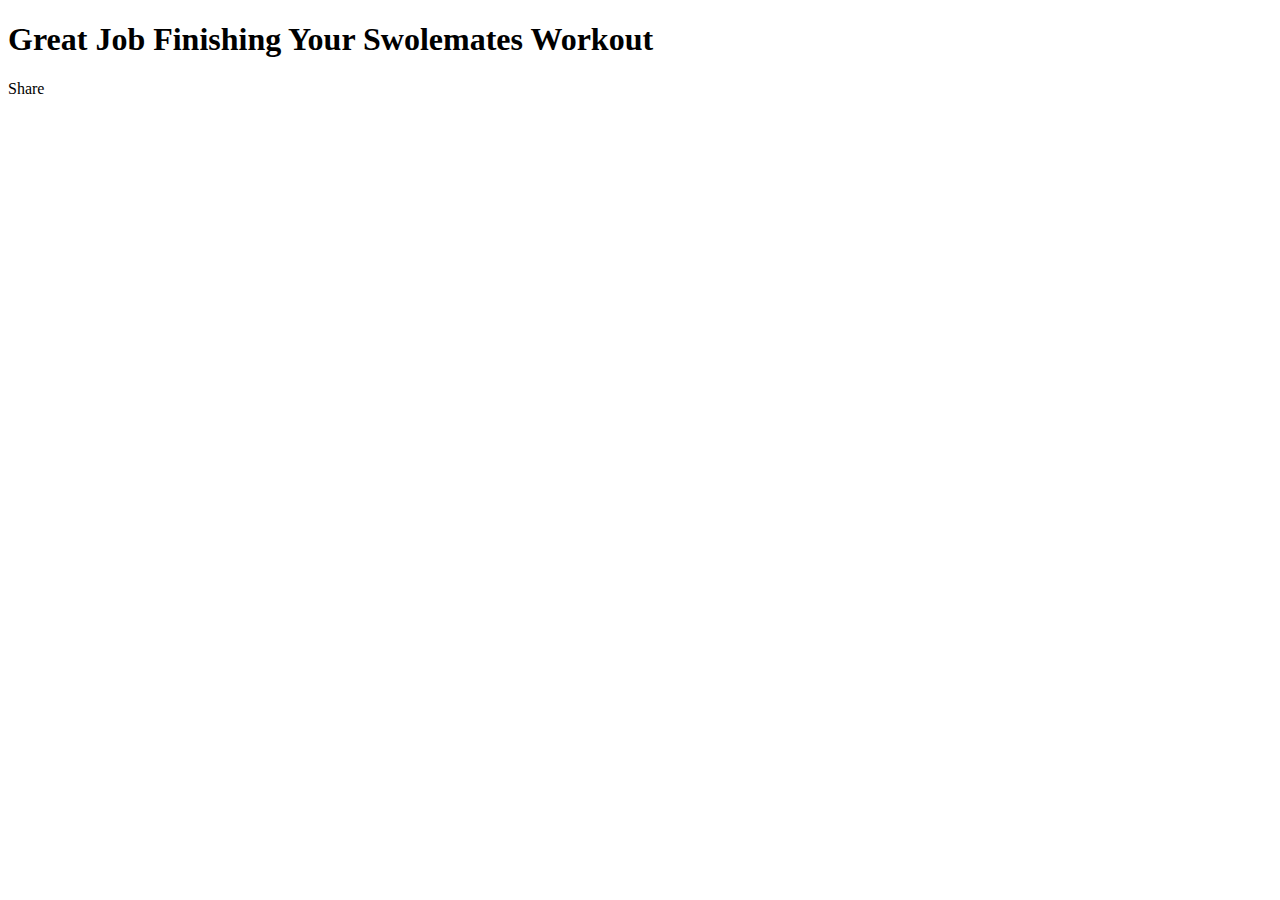
==== sharepage.html @ 981c5aab "Share your workout to Facebook" ====
<!DOCTYPE html>
<html lang="en-us">

<head>
        <link rel="stylesheet" href="https://stackpath.bootstrapcdn.com/bootstrap/4.1.3/css/bootstrap.min.css" integrity="sha384-MCw98/SFnGE8fJT3GXwEOngsV7Zt27NXFoaoApmYm81iuXoPkFOJwJ8ERdknLPMO" crossorigin="anonymous">

  <meta charset="UTF-8">
  <title>Swolemate Finish Page</title>

  
</head>


  <body>
<h1>Great Job Finishing Your Swolemates Workout</h1>
<a href="https://media.giphy.com/media/b9j2AgTyXs3HW/giphy.gif"></a>
<div id="shareBtn" class="btn btn-success clearfix">Share</div>

 <script>
      window.fbAsyncInit = function() {
      FB.init({
        appId            : '779831462355252',
        autoLogAppEvents : true,
        xfbml            : true,
        version          : 'v3.2'
      });
    };

    (function(d, s, id){
      var js, fjs = d.getElementsByTagName(s)[0];
      if (d.getElementById(id)) {return;}
      js = d.createElement(s); js.id = id;
      js.src = "https://connect.facebook.net/en_US/sdk.js";
      fjs.parentNode.insertBefore(js, fjs);
    }(document, 'script', 'facebook-jssdk'));

    document.getElementById('shareBtn').onclick = function() {
      FB.ui({
        method: 'share',
        display: 'popup',
        quote: 'I just used Swolemates to work off my bad choices from the weekend! You should try it too!',
        href: 'www.github.io',
      }, function(response){});
    }
  </script>
  </body>

  </html>
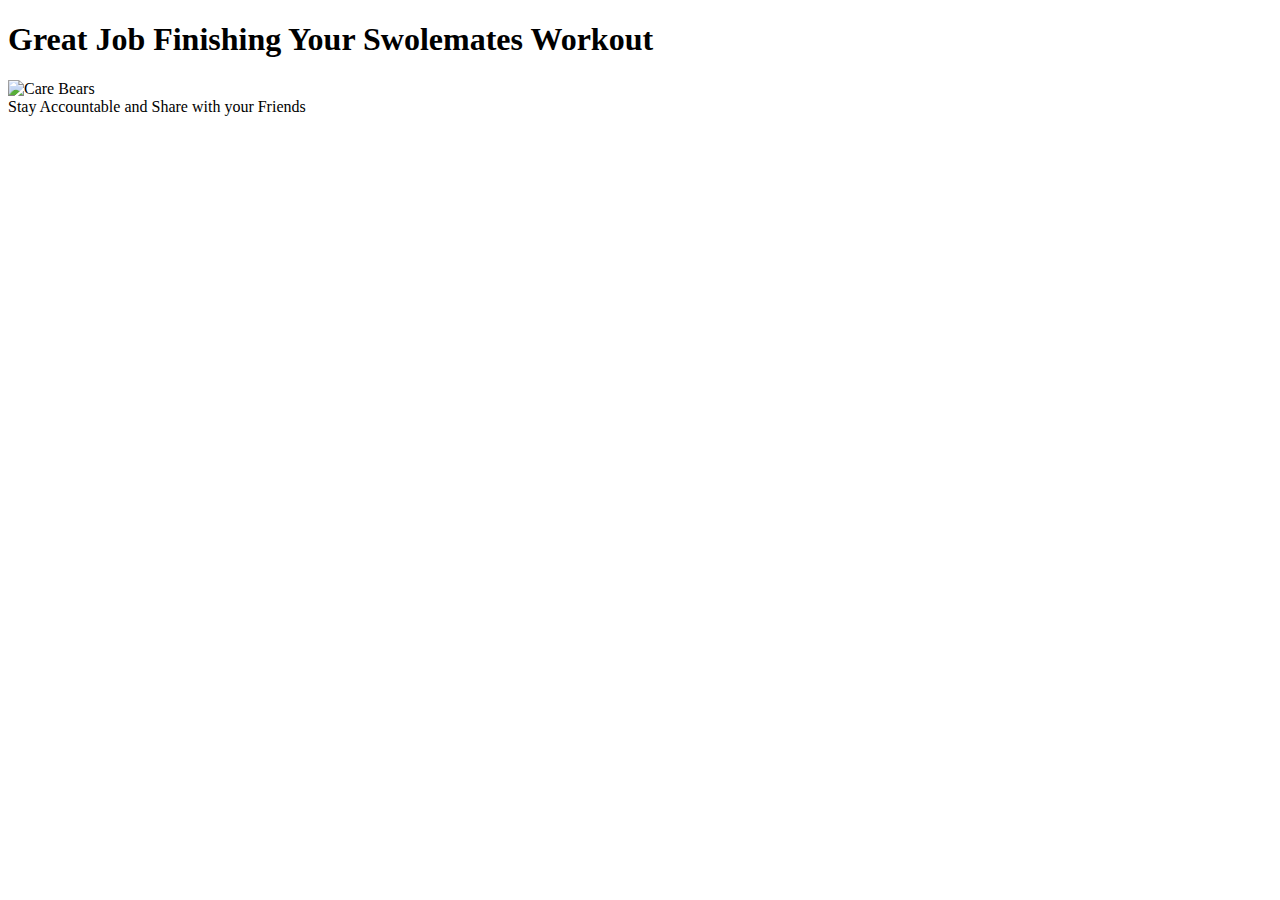
==== commit dad59a26: "Update sharepage.html" ====
--- a/sharepage.html
+++ b/sharepage.html
@@ -11,10 +11,10 @@
 </head>
 
 
-  <body>
+  
 <h1>Great Job Finishing Your Swolemates Workout</h1>
-<a href="https://media.giphy.com/media/b9j2AgTyXs3HW/giphy.gif"></a>
-<div id="shareBtn" class="btn btn-success clearfix">Share</div>
+<img src="https://media.giphy.com/media/b9j2AgTyXs3HW/giphy.gif" alt="Care Bears" height="350">
+<div id="shareBtn" class="btn btn-success clearfix">Stay Accountable and Share with your Friends</div>
 
  <script>
       window.fbAsyncInit = function() {
@@ -39,10 +39,10 @@
         method: 'share',
         display: 'popup',
         quote: 'I just used Swolemates to work off my bad choices from the weekend! You should try it too!',
-        href: 'www.github.io',
+        href: 'github.com/sarabuckley/Bootcamp-Project-1.git',
       }, function(response){});
     }
   </script>
   </body>
 
-  </html>+  </html>
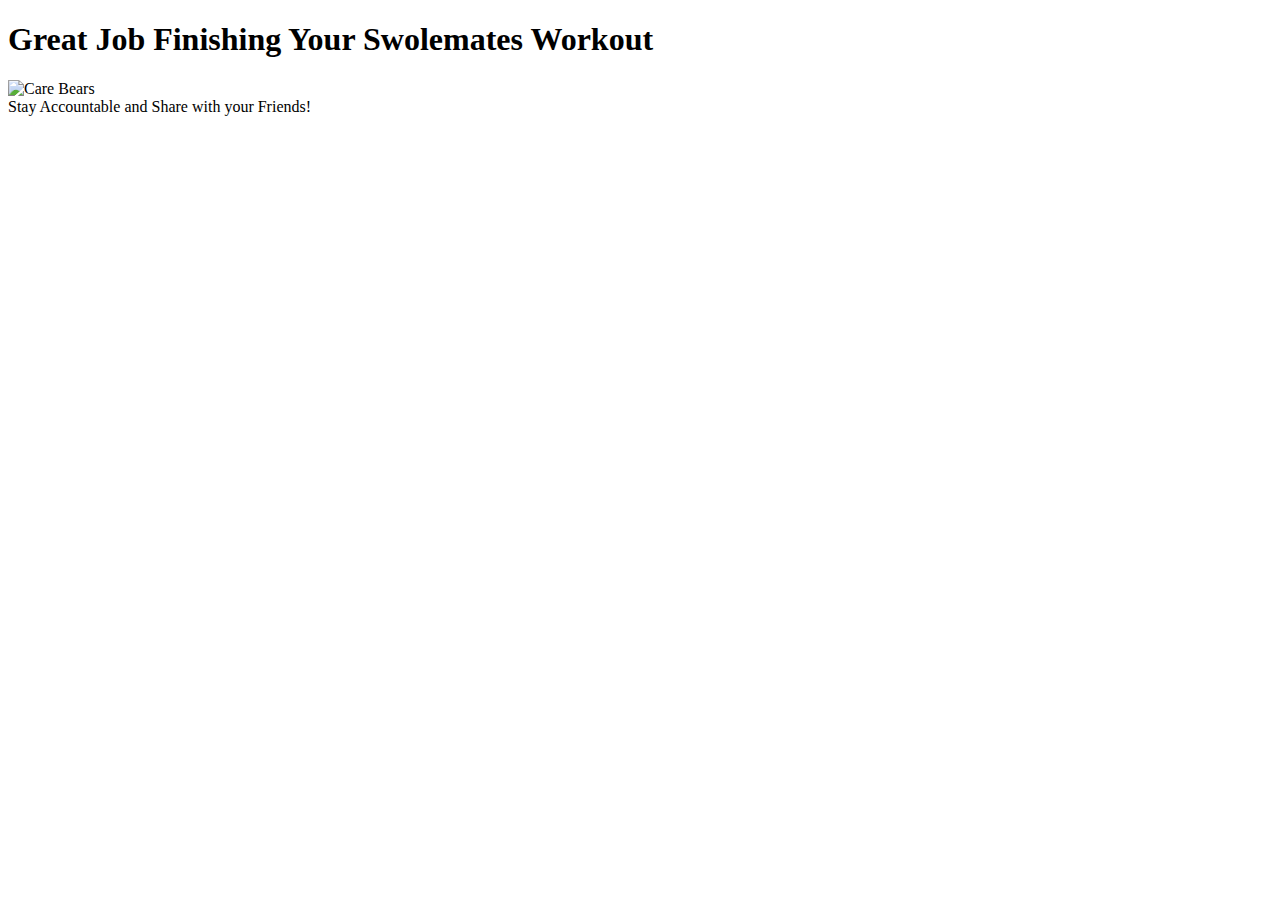
==== commit a6f2570f: "Update sharepage.html" ====
--- a/sharepage.html
+++ b/sharepage.html
@@ -14,7 +14,7 @@
   
 <h1>Great Job Finishing Your Swolemates Workout</h1>
 <img src="https://media.giphy.com/media/b9j2AgTyXs3HW/giphy.gif" alt="Care Bears" height="350">
-<div id="shareBtn" class="btn btn-success clearfix">Stay Accountable and Share with your Friends</div>
+<div id="shareBtn" class="btn btn-outline-danger btn-lg clearfix">Stay Accountable and Share with your Friends!</div>
 
  <script>
       window.fbAsyncInit = function() {
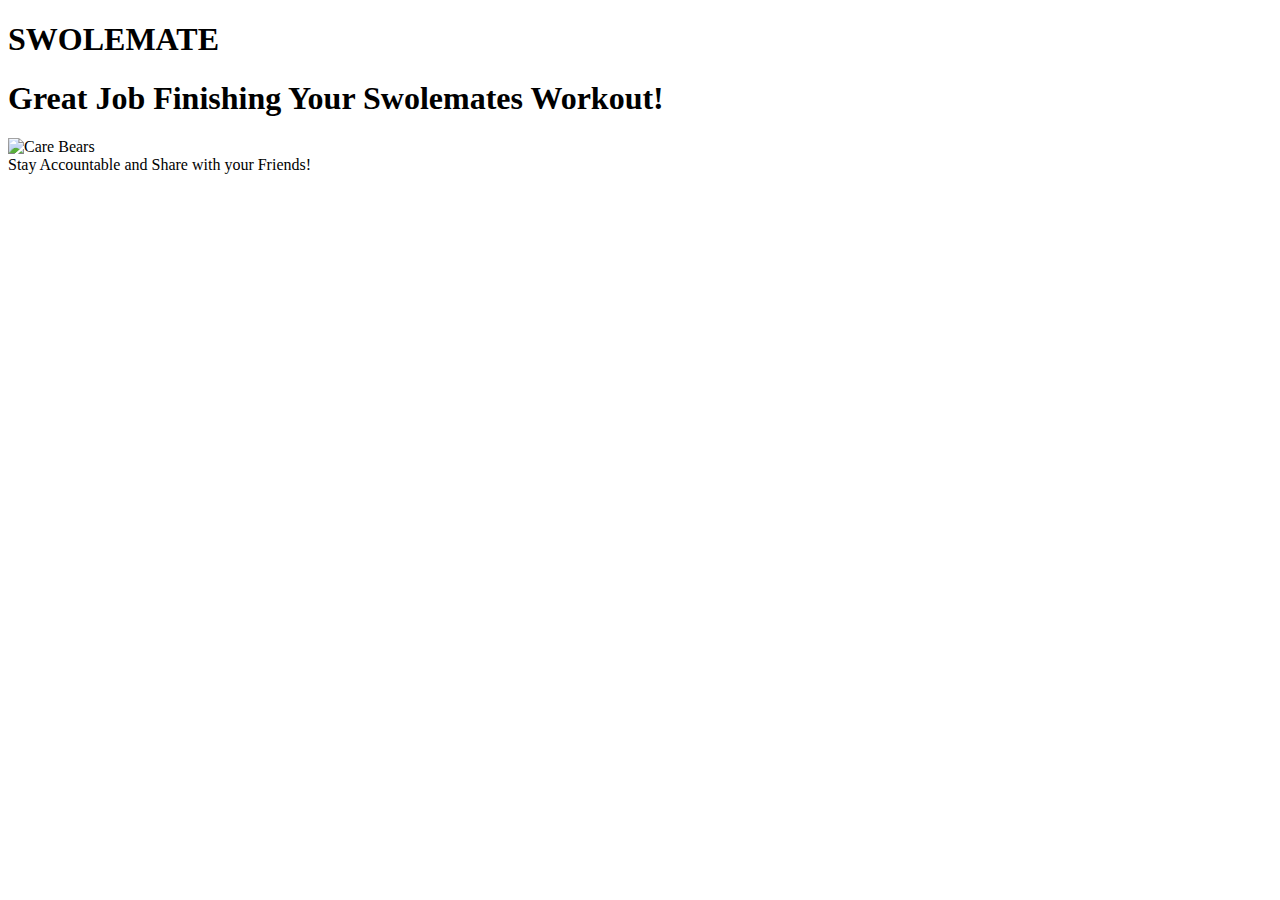
==== commit fe3ab503: "Add files via upload" ====
--- a/sharepage.html
+++ b/sharepage.html
@@ -2,7 +2,10 @@
 <html lang="en-us">
 
 <head>
-        <link rel="stylesheet" href="https://stackpath.bootstrapcdn.com/bootstrap/4.1.3/css/bootstrap.min.css" integrity="sha384-MCw98/SFnGE8fJT3GXwEOngsV7Zt27NXFoaoApmYm81iuXoPkFOJwJ8ERdknLPMO" crossorigin="anonymous">
+      
+    <link rel="stylesheet" href="https://stackpath.bootstrapcdn.com/bootstrap/4.1.3/css/bootstrap.min.css" integrity="sha384-MCw98/SFnGE8fJT3GXwEOngsV7Zt27NXFoaoApmYm81iuXoPkFOJwJ8ERdknLPMO" crossorigin="anonymous">
+
+   
 
   <meta charset="UTF-8">
   <title>Swolemate Finish Page</title>
@@ -11,10 +14,16 @@
 </head>
 
 
-  
-<h1>Great Job Finishing Your Swolemates Workout</h1>
-<img src="https://media.giphy.com/media/b9j2AgTyXs3HW/giphy.gif" alt="Care Bears" height="350">
-<div id="shareBtn" class="btn btn-outline-danger btn-lg clearfix">Stay Accountable and Share with your Friends!</div>
+  <body>
+
+<div class="swole" id="title">
+    <h1>SWOLEMATE</h1> </div>
+
+<div class="jumbotron jumbotron-fluid">
+    <div class="container-fluid"></div>
+<h1 class="display-4">Great Job Finishing Your Swolemates Workout!</h1>
+<img src="https://media.giphy.com/media/b9j2AgTyXs3HW/giphy.gif" class="img-thumbnail mx-auto d-block" alt="Care Bears">
+<div id="shareBtn" class="btn btn-outline-danger center-block">Stay Accountable and Share with your Friends!</div>
 
  <script>
       window.fbAsyncInit = function() {
@@ -39,10 +48,10 @@
         method: 'share',
         display: 'popup',
         quote: 'I just used Swolemates to work off my bad choices from the weekend! You should try it too!',
-        href: 'github.com/sarabuckley/Bootcamp-Project-1.git',
+        href: 'sarabuckley.github.io/Swolemate/',
       }, function(response){});
     }
   </script>
   </body>
 
-  </html>
+  </html>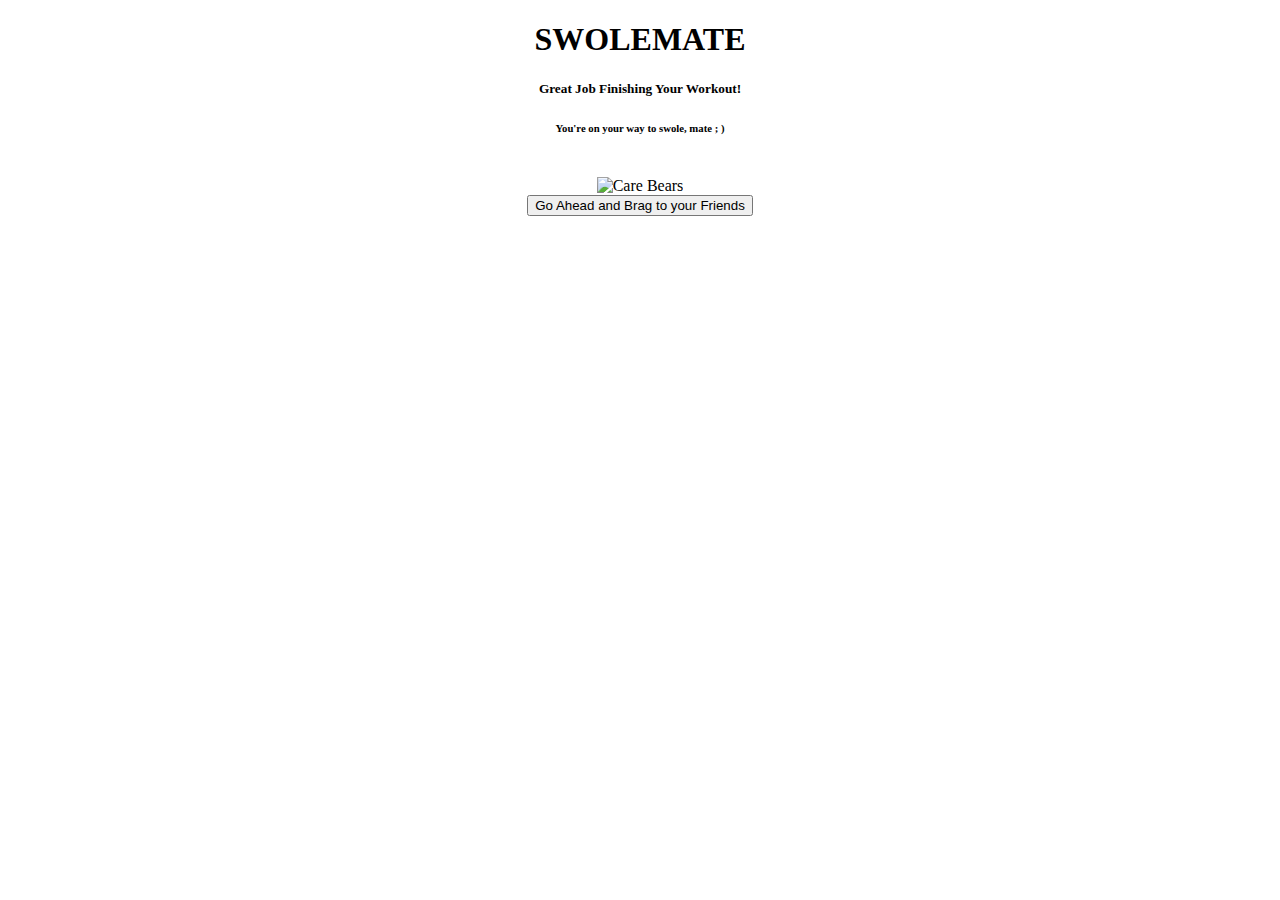
==== commit a0e65728: "Update sharepage.html" ====
--- a/sharepage.html
+++ b/sharepage.html
@@ -2,56 +2,57 @@
 <html lang="en-us">
 
 <head>
-      
-    <link rel="stylesheet" href="https://stackpath.bootstrapcdn.com/bootstrap/4.1.3/css/bootstrap.min.css" integrity="sha384-MCw98/SFnGE8fJT3GXwEOngsV7Zt27NXFoaoApmYm81iuXoPkFOJwJ8ERdknLPMO" crossorigin="anonymous">
 
-   
+    <link rel="stylesheet" href="https://stackpath.bootstrapcdn.com/bootstrap/4.1.3/css/bootstrap.min.css" integrity="sha384-MCw98/SFnGE8fJT3GXwEOngsV7Zt27NXFoaoApmYm81iuXoPkFOJwJ8ERdknLPMO"
+        crossorigin="anonymous">
 
-  <meta charset="UTF-8">
-  <title>Swolemate Finish Page</title>
+    
 
-  
+    <meta charset="UTF-8">
+    <title>Swolemate Finish Page</title>
+
+
 </head>
 
 
-  <body>
+<body>
+    <center>
+    <div class="swole" id="title">
+        <h1>SWOLEMATE</h1>
+    </div>
 
-<div class="swole" id="title">
-    <h1>SWOLEMATE</h1> </div>
 
-<div class="jumbotron jumbotron-fluid">
-    <div class="container-fluid"></div>
-<h1 class="display-4">Great Job Finishing Your Swolemates Workout!</h1>
-<img src="https://media.giphy.com/media/b9j2AgTyXs3HW/giphy.gif" class="img-thumbnail mx-auto d-block" alt="Care Bears">
-<div id="shareBtn" class="btn btn-outline-danger center-block">Stay Accountable and Share with your Friends!</div>
+        <div class="jumbotron jumbotron-fluid">
+            <div class="container-fluid"></div>
+            <h5 class="display-5">Great Job Finishing Your Workout!</h5>
+        </div>
 
- <script>
-      window.fbAsyncInit = function() {
-      FB.init({
-        appId            : '779831462355252',
-        autoLogAppEvents : true,
-        xfbml            : true,
-        version          : 'v3.2'
-      });
-    };
+        <h6 class="display-6">You're on your way to swole, mate ; )</h6>
+        
+        </div>
 
-    (function(d, s, id){
-      var js, fjs = d.getElementsByTagName(s)[0];
-      if (d.getElementById(id)) {return;}
-      js = d.createElement(s); js.id = id;
-      js.src = "https://connect.facebook.net/en_US/sdk.js";
-      fjs.parentNode.insertBefore(js, fjs);
-    }(document, 'script', 'facebook-jssdk'));
+        <br>
 
-    document.getElementById('shareBtn').onclick = function() {
-      FB.ui({
-        method: 'share',
-        display: 'popup',
-        quote: 'I just used Swolemates to work off my bad choices from the weekend! You should try it too!',
-        href: 'sarabuckley.github.io/Swolemate/',
-      }, function(response){});
-    }
-  </script>
-  </body>
+        <img src="https://media.giphy.com/media/3ohhwgf8em8fLaqM6s/giphy.gif" class="img-thumbnail mx-auto d-block" alt="Care Bears">
 
-  </html>+        <br>
+
+
+        <button id="facebookShareLink">Go Ahead and Brag to your Friends</button>
+
+    </center>
+
+    <script>
+        window.onload = shareSite
+        function shareSite() {
+            document.getElementById("facebookShareLink").addEventListener("click", function () {
+                var cap = "The SWOLEMATES site helped me work out (some of) my poor choices from the weekend.  Try it out and be my SWOLEMATE <3"
+                var fbpopup = window.open(`https://www.facebook.com/sharer/sharer.php?u=http://sarabuckley.github.io/Swolemate/&quote="${cap}"`, "pop", "width=600, height=400, scrollbars=no");
+                return false;
+            })
+        }
+
+    </script>
+</body>
+
+</html>
